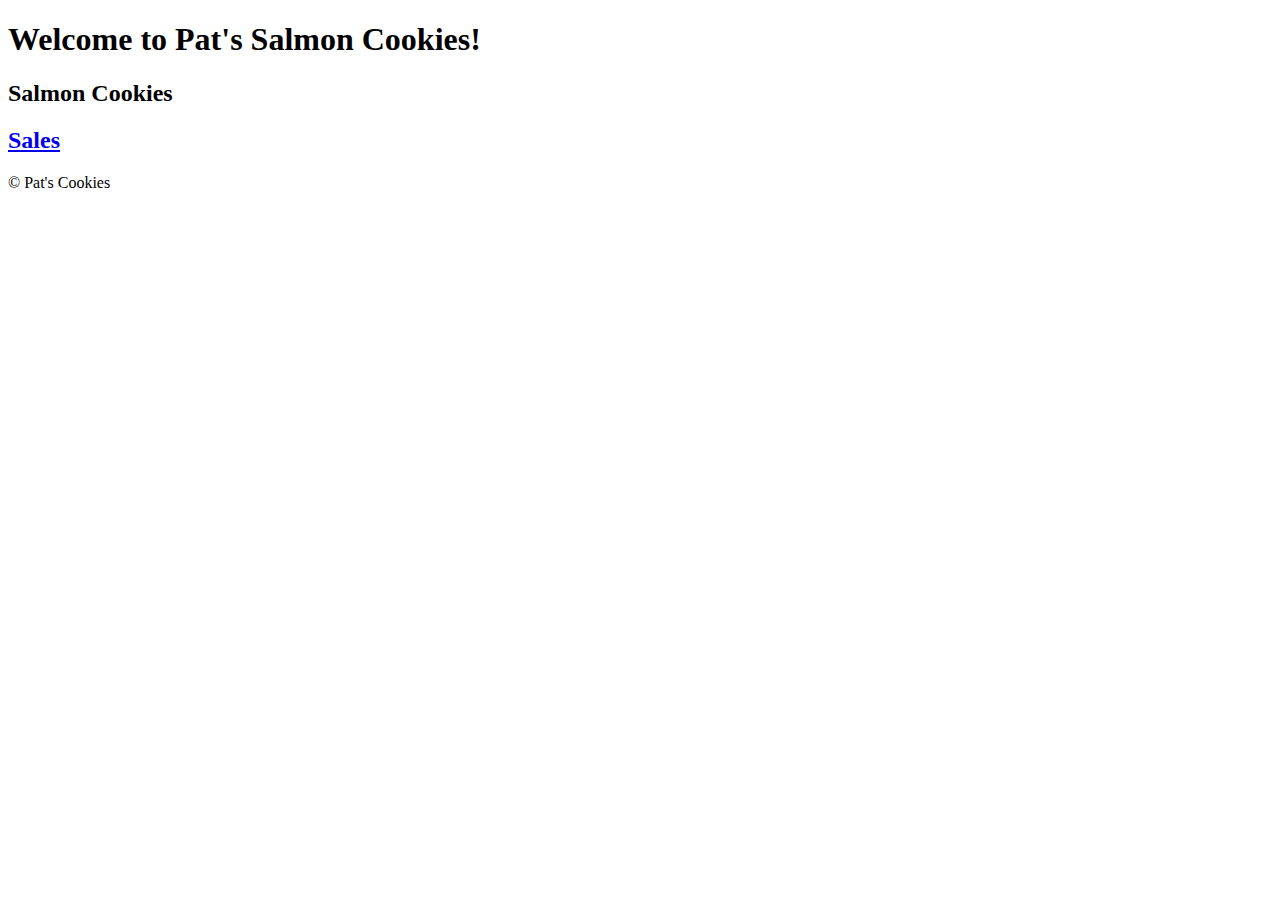
==== index.html @ 3022aff0 "lab6" ====
<!DOCTYPE html>
<html>
  <head>
    <title>Pat's Salmon Cookies</title>
    <link href="style.css" type="text/css" rel=""/>
  </head>
  <body>
    <header>
      <h1>Welcome to Pat's Salmon Cookies!</h1>
    </header>
    <main>
      <h2>Salmon Cookies</h2>
      <h2><a href="sales.html">Sales</a></h2>
      <div id="kittenProfiles">
        <!-- generate this from js: -->
        <!-- <article>
          <h2></h2>
          <p></p>
          <ul>
            <li></li>
          </ul>
          <img>
        </article> -->
      </div>
    </main>
    <footer>&copy; Pat's Cookies</footer>
    <script src="app.js"></script>
  </body>
</html>
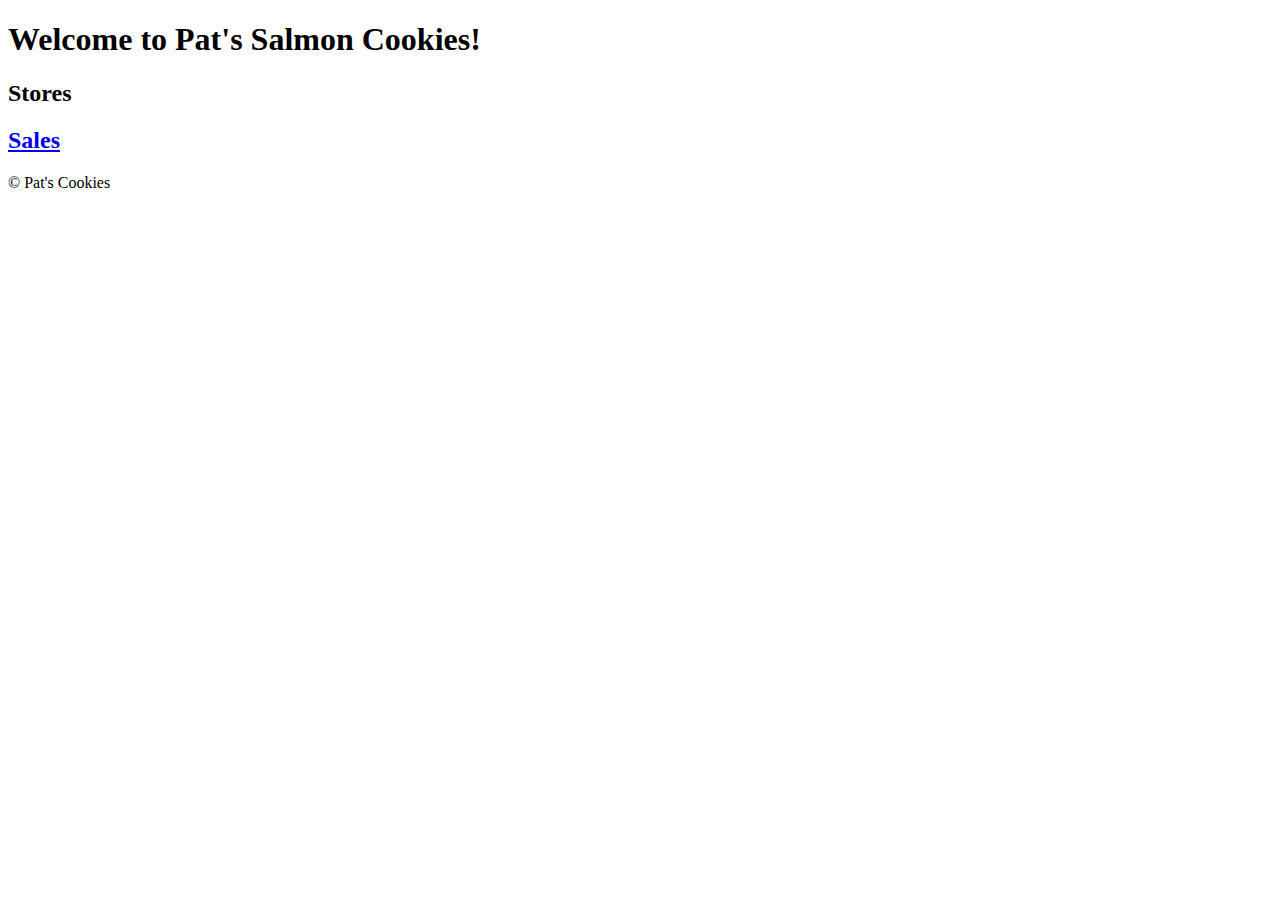
==== commit cb5e60b0: "lab7total added" ====
--- a/index.html
+++ b/index.html
@@ -9,9 +9,8 @@
       <h1>Welcome to Pat's Salmon Cookies!</h1>
     </header>
     <main>
-      <h2>Salmon Cookies</h2>
+      <h2>Stores</h2>
       <h2><a href="sales.html">Sales</a></h2>
-      <div id="kittenProfiles">
         <!-- generate this from js: -->
         <!-- <article>
           <h2></h2>
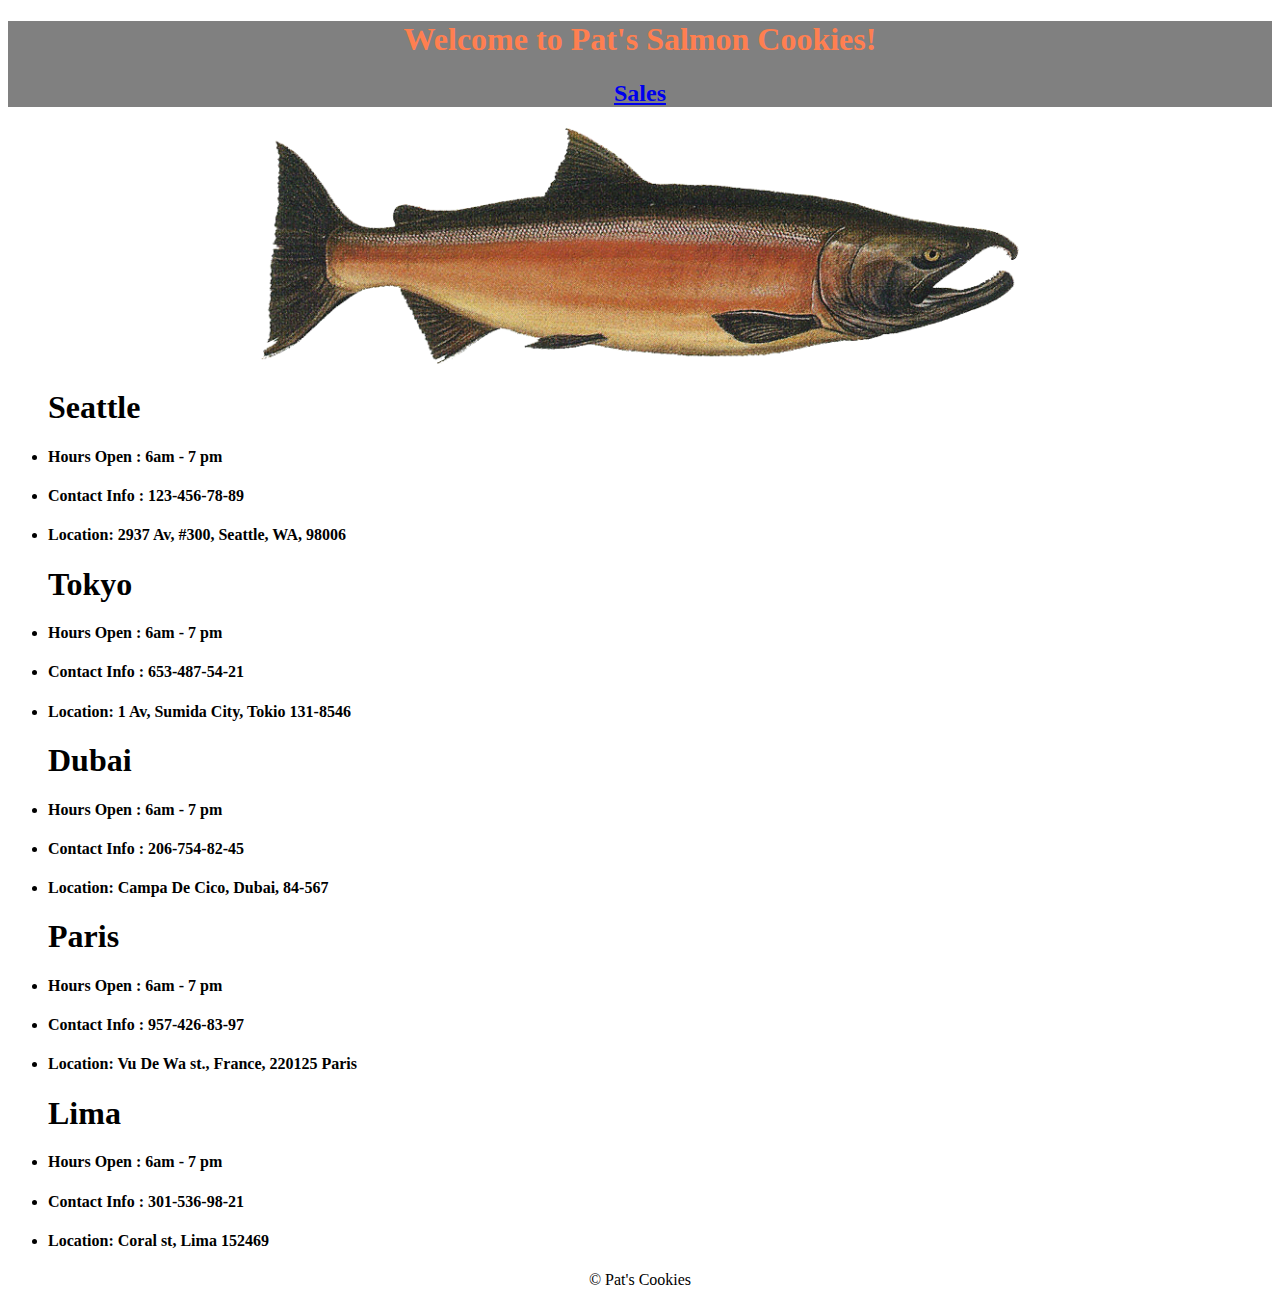
==== commit 6d780b3b: "lab8" ====
--- a/index.html
+++ b/index.html
@@ -2,27 +2,48 @@
 <html>
   <head>
     <title>Pat's Salmon Cookies</title>
-    <link href="style.css" type="text/css" rel=""/>
+    <!-- <link href="style.css" type="text/css" rel=""/> -->
+  <link rel="stylesheet" href="style.css">
   </head>
   <body>
     <header>
-      <h1>Welcome to Pat's Salmon Cookies!</h1>
+      <center><h1>Welcome to Pat's Salmon Cookies!</h1></center>
+      <center><h2><a href="sales.html">Sales</a></h2></center>
     </header>
     <main>
-      <h2>Stores</h2>
-      <h2><a href="sales.html">Sales</a></h2>
-        <!-- generate this from js: -->
-        <!-- <article>
-          <h2></h2>
-          <p></p>
-          <ul>
-            <li></li>
-          </ul>
-          <img>
-        </article> -->
+      <center><img id="pic1" src="salmon.png" alt="Salmon"></center>
+      <p><ul>
+      <h1>Seattle</h1>
+      <li><h4>Hours Open : 6am - 7 pm</li></h4>
+      <li><h4>Contact Info : 123-456-78-89</li></h4>
+      <h4><li>Location: 2937 Av, #300, Seattle, WA, 98006</h4></li>
+    </ul></p>
+    <p><ul>
+      <h1>Tokyo</h1>
+      <li><h4>Hours Open : 6am - 7 pm</li></h4>
+      <li><h4>Contact Info : 653-487-54-21</li></h4>
+      <h4><li>Location: 1 Av, Sumida City, Tokio 131-8546</h4></li>
+    </ul></p>
+    <p><ul>
+      <h1>Dubai</h1>
+      <li><h4>Hours Open : 6am - 7 pm</li></h4>
+      <li><h4>Contact Info : 206-754-82-45</li></h4>
+      <h4><li>Location: Campa De Cico, Dubai, 84-567</h4></li>
+    </ul></p>
+    <p><ul>
+      <h1>Paris</h1>
+      <li><h4>Hours Open : 6am - 7 pm</li></h4>
+      <li><h4>Contact Info : 957-426-83-97</li></h4>
+      <h4><li>Location: Vu De Wa st., France, 220125 Paris</h4></li>
+    </ul></p>
+    <p><ul>
+      <h1>Lima</h1>
+      <li><h4>Hours Open : 6am - 7 pm</li></h4>
+      <li><h4>Contact Info : 301-536-98-21</li></h4>
+      <h4><li>Location: Coral st, Lima 152469</h4></li>
+    </ul></p>
       </div>
     </main>
-    <footer>&copy; Pat's Cookies</footer>
-    <script src="app.js"></script>
+    <center><footer>&copy; Pat's Cookies</footer></center>
   </body>
 </html>--- a/style.css
+++ b/style.css
@@ -0,0 +1,19 @@
+table {
+  background-color: coral;
+}
+
+#pic1 {
+  width: 60%;
+}
+
+header {
+  background-color: grey;
+}
+
+header h1 {
+  color: coral;
+}
+
+header h2 {
+  color: coral;
+}--- a/style.css
+++ b/style.css
@@ -0,0 +1,19 @@
+table {
+  background-color: coral;
+}
+
+#pic1 {
+  width: 60%;
+}
+
+header {
+  background-color: grey;
+}
+
+header h1 {
+  color: coral;
+}
+
+header h2 {
+  color: coral;
+}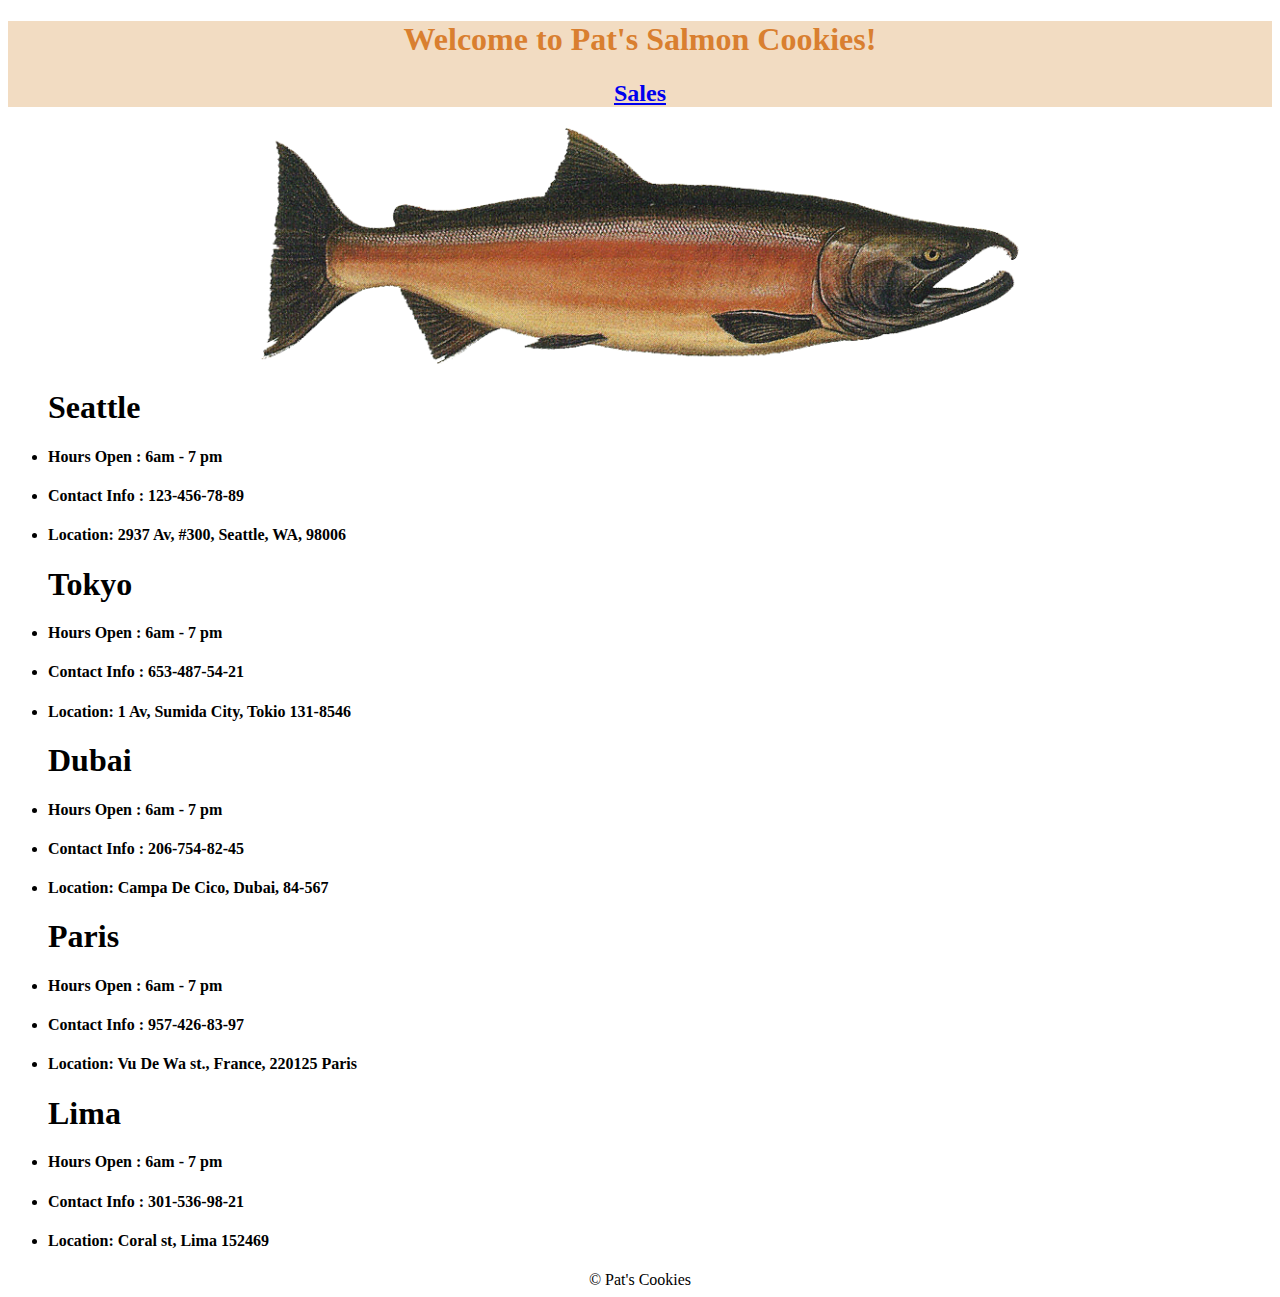
==== commit 965eb7a5: "lab9" ====
--- a/index.html
+++ b/index.html
@@ -12,36 +12,36 @@
     </header>
     <main>
       <center><img id="pic1" src="salmon.png" alt="Salmon"></center>
-      <p><ul>
+      <ul>
       <h1>Seattle</h1>
-      <li><h4>Hours Open : 6am - 7 pm</li></h4>
-      <li><h4>Contact Info : 123-456-78-89</li></h4>
-      <h4><li>Location: 2937 Av, #300, Seattle, WA, 98006</h4></li>
-    </ul></p>
-    <p><ul>
+      <li><h4>Hours Open : 6am - 7 pm</h4></li>
+      <li><h4>Contact Info : 123-456-78-89</h4></li>
+      <li><h4>Location: 2937 Av, #300, Seattle, WA, 98006</h4></li>
+    </ul>
+    <ul>
       <h1>Tokyo</h1>
-      <li><h4>Hours Open : 6am - 7 pm</li></h4>
-      <li><h4>Contact Info : 653-487-54-21</li></h4>
-      <h4><li>Location: 1 Av, Sumida City, Tokio 131-8546</h4></li>
-    </ul></p>
-    <p><ul>
+      <li><h4>Hours Open : 6am - 7 pm</h4></li>
+      <li><h4>Contact Info : 653-487-54-21</h4></li>
+      <li><h4>Location: 1 Av, Sumida City, Tokio 131-8546</h4></li>
+    </ul>
+    <ul>
       <h1>Dubai</h1>
-      <li><h4>Hours Open : 6am - 7 pm</li></h4>
-      <li><h4>Contact Info : 206-754-82-45</li></h4>
-      <h4><li>Location: Campa De Cico, Dubai, 84-567</h4></li>
-    </ul></p>
-    <p><ul>
+      <li><h4>Hours Open : 6am - 7 pm</h4></li>
+      <li><h4>Contact Info : 206-754-82-45</h4></li>
+      <li><h4>Location: Campa De Cico, Dubai, 84-567</h4></li>
+    </ul>
+    <ul>
       <h1>Paris</h1>
-      <li><h4>Hours Open : 6am - 7 pm</li></h4>
-      <li><h4>Contact Info : 957-426-83-97</li></h4>
-      <h4><li>Location: Vu De Wa st., France, 220125 Paris</h4></li>
-    </ul></p>
-    <p><ul>
+      <li><h4>Hours Open : 6am - 7 pm</h4></li>
+      <li><h4>Contact Info : 957-426-83-97</h4></li>
+      <li><h4>Location: Vu De Wa st., France, 220125 Paris</h4></li>
+    </ul>
+    <ul>
       <h1>Lima</h1>
-      <li><h4>Hours Open : 6am - 7 pm</li></h4>
-      <li><h4>Contact Info : 301-536-98-21</li></h4>
-      <h4><li>Location: Coral st, Lima 152469</h4></li>
-    </ul></p>
+      <li><h4>Hours Open : 6am - 7 pm</h4></li>
+      <li><h4>Contact Info : 301-536-98-21</h4></li>
+      <li><h4>Location: Coral st, Lima 152469</h4></li>
+    </ul>
       </div>
     </main>
     <center><footer>&copy; Pat's Cookies</footer></center>
--- a/style.css
+++ b/style.css
@@ -1,5 +1,5 @@
 table {
-  background-color: coral;
+  background-color: #D97F30;
 }
 
 #pic1 {
@@ -7,13 +7,18 @@
 }
 
 header {
-  background-color: grey;
+  background-color: #F2DCC2;
 }
 
 header h1 {
-  color: coral;
+  color: #D97F30;
 }
 
 header h2 {
-  color: coral;
-}+  color: #D97F30;
+}
+
+td, th {
+  border: 1px solid #000; /* Adjust the width and color as needed */
+  padding: 8px; /* Optional: Add padding for better spacing */
+}
--- a/style.css
+++ b/style.css
@@ -1,5 +1,5 @@
 table {
-  background-color: coral;
+  background-color: #D97F30;
 }
 
 #pic1 {
@@ -7,13 +7,18 @@
 }
 
 header {
-  background-color: grey;
+  background-color: #F2DCC2;
 }
 
 header h1 {
-  color: coral;
+  color: #D97F30;
 }
 
 header h2 {
-  color: coral;
-}+  color: #D97F30;
+}
+
+td, th {
+  border: 1px solid #000; /* Adjust the width and color as needed */
+  padding: 8px; /* Optional: Add padding for better spacing */
+}
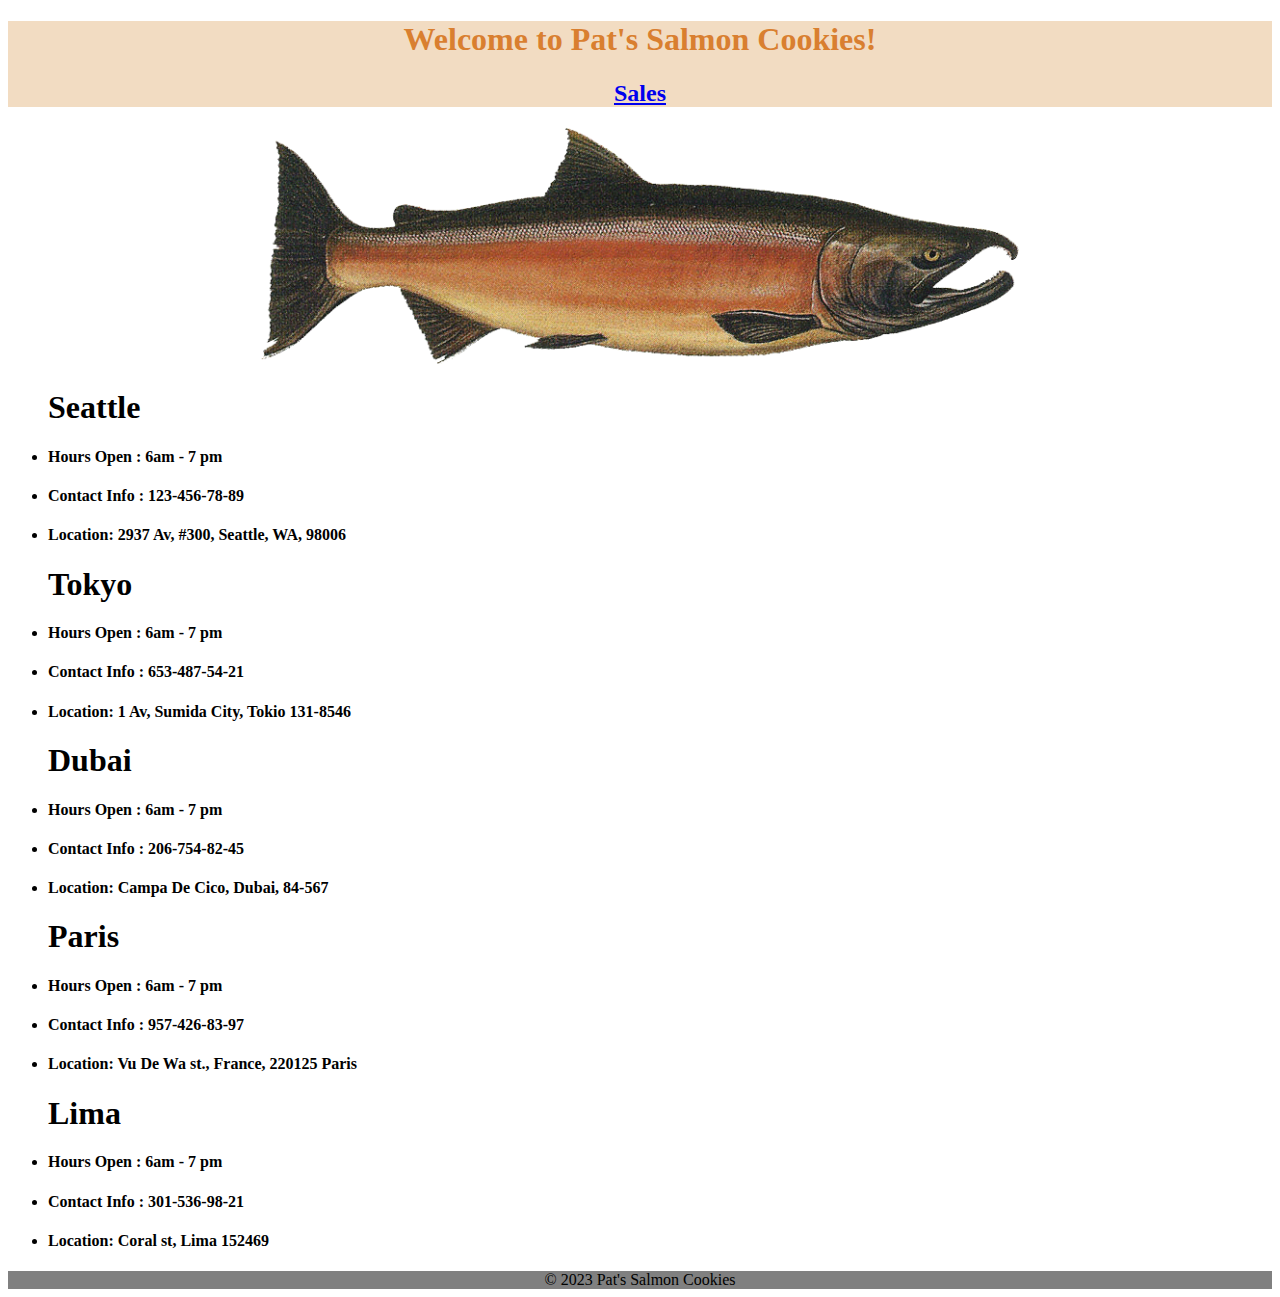
==== commit 43f5eb81: "lab10" ====
--- a/index.html
+++ b/index.html
@@ -44,6 +44,6 @@
     </ul>
       </div>
     </main>
-    <center><footer>&copy; Pat's Cookies</footer></center>
+    <center><footer>&copy; 2023 Pat's Salmon Cookies</footer></center>
   </body>
 </html>--- a/style.css
+++ b/style.css
@@ -22,3 +22,7 @@
   border: 1px solid #000; /* Adjust the width and color as needed */
   padding: 8px; /* Optional: Add padding for better spacing */
 }
+
+footer {
+  background-color: gray;
+}--- a/style.css
+++ b/style.css
@@ -22,3 +22,7 @@
   border: 1px solid #000; /* Adjust the width and color as needed */
   padding: 8px; /* Optional: Add padding for better spacing */
 }
+
+footer {
+  background-color: gray;
+}